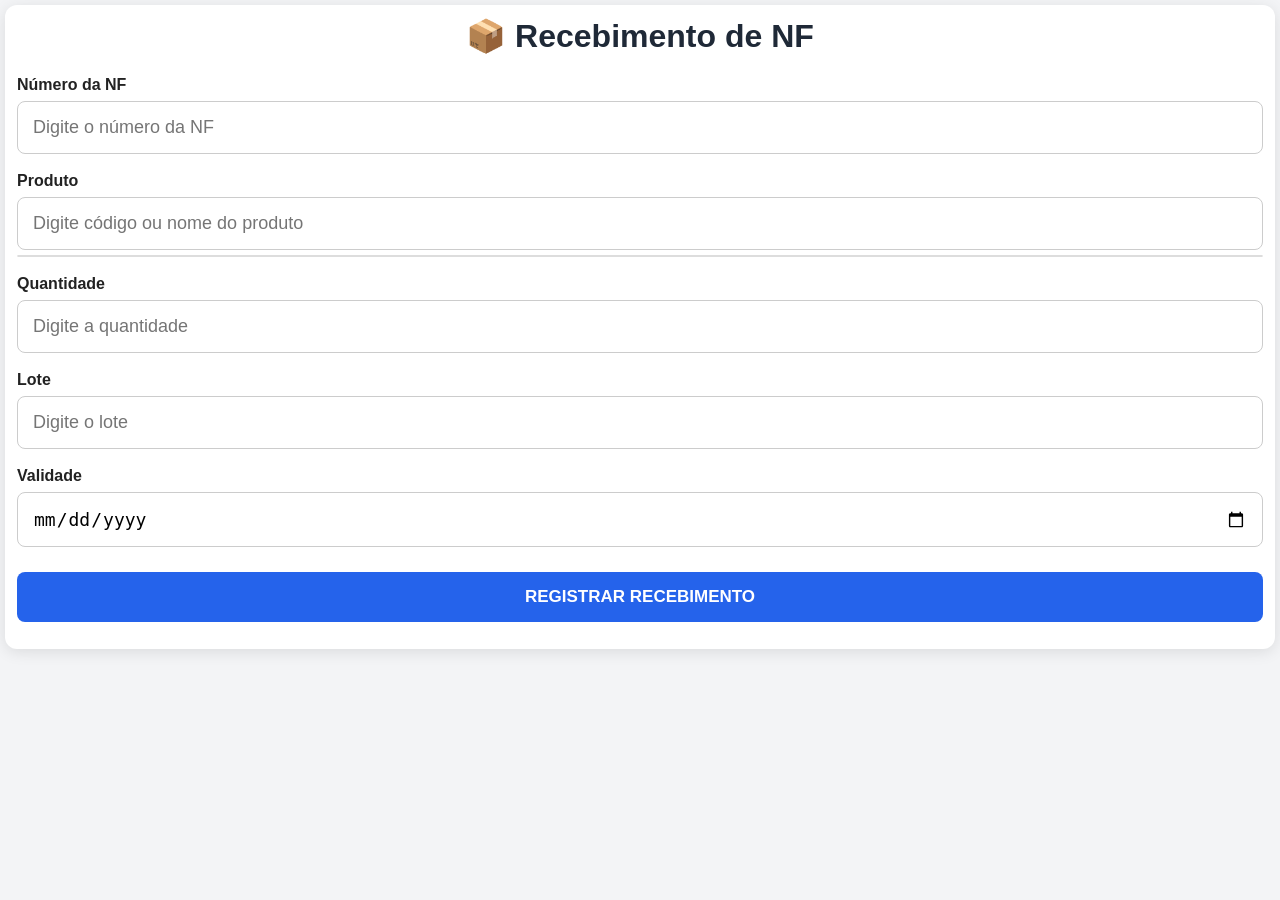
==== app.html @ 289c3b75 "Update app.html" ====
<!DOCTYPE html>
<html lang="pt-BR">

<head>

<meta charset="UTF-8">

<meta name="viewport" content="width=device-width, initial-scale=1.0">

<title>Recebimento de NF</title>


<style>

*{
box-sizing:border-box;
}

body{
margin:0;
font-family:Arial,sans-serif;
background:#f3f4f6;
color:#222;
}


.container{
    width:100%;
    max-width:100%;
    margin:0;
    padding:5px;
}


.card{
    background:white;
    border-radius:12px;
    padding:12px;
    box-shadow:0 3px 15px rgba(0,0,0,0.10);
    width:100%;
}


@media (max-width:600px){

.container{
    padding:5px;
}

.card{
    padding:12px;
}

h1{
    font-size:21px;
}

input{
    font-size:17px;
    padding:14px;
}

button{
    font-size:18px;
}

}
   
.logo-app{

width:50px;

height:auto;

display:block;

margin:0 auto 15px auto;

}

h1{
text-align:center;
margin-top:0;
color:#1f2937;
}


label{
display:block;
margin-top:18px;
margin-bottom:7px;
font-weight:bold;
}


input{
width:100%;
padding:15px;
border:1px solid #ccc;
border-radius:8px;
font-size:18px;
}


.resultado{
border:1px solid #ddd;
border-radius:8px;
margin-top:5px;
overflow:hidden;
}


.produto{
padding:12px;
cursor:pointer;
border-bottom:1px solid #eee;
background:white;
}


.produto:hover{
background:#f0f7ff;
}


.codigo{
font-weight:bold;
color:#2563eb;
}


.selecionado{
margin-top:10px;
padding:12px;
background:#ecfdf5;
border:1px solid #10b981;
border-radius:8px;
}


button{

width:100%;
margin-top:25px;
padding:15px;
border:0;
border-radius:8px;
background:#2563eb;
color:white;
font-size:17px;
font-weight:bold;
cursor:pointer;

}


button:hover{
background:#1d4ed8;
}


.mensagem{
text-align:center;
margin-top:15px;
font-weight:bold;
}

</style>

</head>


<body>


<div class="container">


<div class="card">





<h1>📦 Recebimento de NF</h1>


<label>Número da NF</label>

<input id="nf" placeholder="Digite o número da NF">



<label>Produto</label>

<input 
id="pesquisa"
placeholder="Digite código ou nome do produto"
autocomplete="off">



<div id="resultados" class="resultado"></div>



<div id="selecionado" class="selecionado" style="display:none">

<strong>Produto selecionado:</strong>

<div id="produtoNome"></div>

<div id="produtoCodigo"></div>

</div>



<label>Quantidade</label>

<input 
type="number"
id="quantidade"
placeholder="Digite a quantidade">



<label>Lote</label>

<input 
id="lote"
placeholder="Digite o lote">



<label>Validade</label>

<input 
type="date"
id="validade">



<button onclick="salvar()">

REGISTRAR RECEBIMENTO

</button>



<div id="mensagem" class="mensagem"></div>



</div>

</div>




<script>


let produtoSelecionado=null;



const API_PRODUTOS = 
"https://script.google.com/macros/s/AKfycbw0Htneq-gBaYAcyvgJgR2hQ-0QEgzhYYOXsDW0bIAG4_WbVxewtOT7AFNhqnRE5w8Z8w/exec";





// PESQUISA PRODUTO

document
.getElementById("pesquisa")
.addEventListener("input",function(){


let termo=this.value.trim();


let resultados=document.getElementById("resultados");


resultados.innerHTML="";



// LIMPA PRODUTO SE APAGAR A PESQUISA

if(!termo){

    produtoSelecionado=null;

    document.getElementById("selecionado").style.display="none";

    return;

}



// AGUARDA 3 CARACTERES PARA PESQUISAR

if(termo.length < 3){

    resultados.innerHTML =
    '<div class="produto">Digite pelo menos 3 caracteres...</div>';

    return;

}



fetch(API_PRODUTOS + "?termo=" + termo)


.then(res=>res.json())


.then(produtos=>{


produtos.forEach(p=>{


let div=document.createElement("div");


div.className="produto";


div.innerHTML=`

<div class="codigo">
${p.codigo}
</div>

<div>
${p.produto}
</div>

`;



div.onclick=function(){


produtoSelecionado=p;


document.getElementById("pesquisa").value=p.produto;


resultados.innerHTML="";


document.getElementById("selecionado").style.display="block";


document.getElementById("produtoNome").innerHTML=p.produto;


document.getElementById("produtoCodigo").innerHTML=
"Código: "+p.codigo;


};



resultados.appendChild(div);



});



})


.catch(()=>{

resultados.innerHTML="Erro ao consultar produtos";

});


});







// SALVAR RECEBIMENTO


function salvar(){



let mensagem=document.getElementById("mensagem");


let nf=document.getElementById("nf").value;


let quantidade=document.getElementById("quantidade").value;


let lote=document.getElementById("lote").value;


let validade=document.getElementById("validade").value;



if(!nf){

mensagem.innerHTML="⚠ Informe o número da NF";

return;

}



if(!produtoSelecionado){

mensagem.innerHTML="⚠ Selecione um produto";

return;

}



if(!quantidade){

mensagem.innerHTML="⚠ Informe a quantidade";

return;

}




let dados={

nf:nf,

codigo:produtoSelecionado.codigo,

produto:produtoSelecionado.produto,

quantidade:quantidade,

lote:lote,

validade:validade

};




fetch(API_PRODUTOS,{

method:"POST",

body:JSON.stringify(dados)

})


.then(res=>res.text())


.then(()=>{


mensagem.innerHTML=
"✓ Recebimento registrado com sucesso!";


mensagem.style.color="#059669";



document.getElementById("nf").value="";

document.getElementById("pesquisa").value="";

document.getElementById("quantidade").value="";

document.getElementById("lote").value="";

document.getElementById("validade").value="";


document.getElementById("selecionado").style.display="none";


produtoSelecionado=null;


})


.catch(()=>{


mensagem.innerHTML=
"⚠ Erro ao salvar recebimento";


mensagem.style.color="#dc2626";


});



}




</script>


</body>

</html>
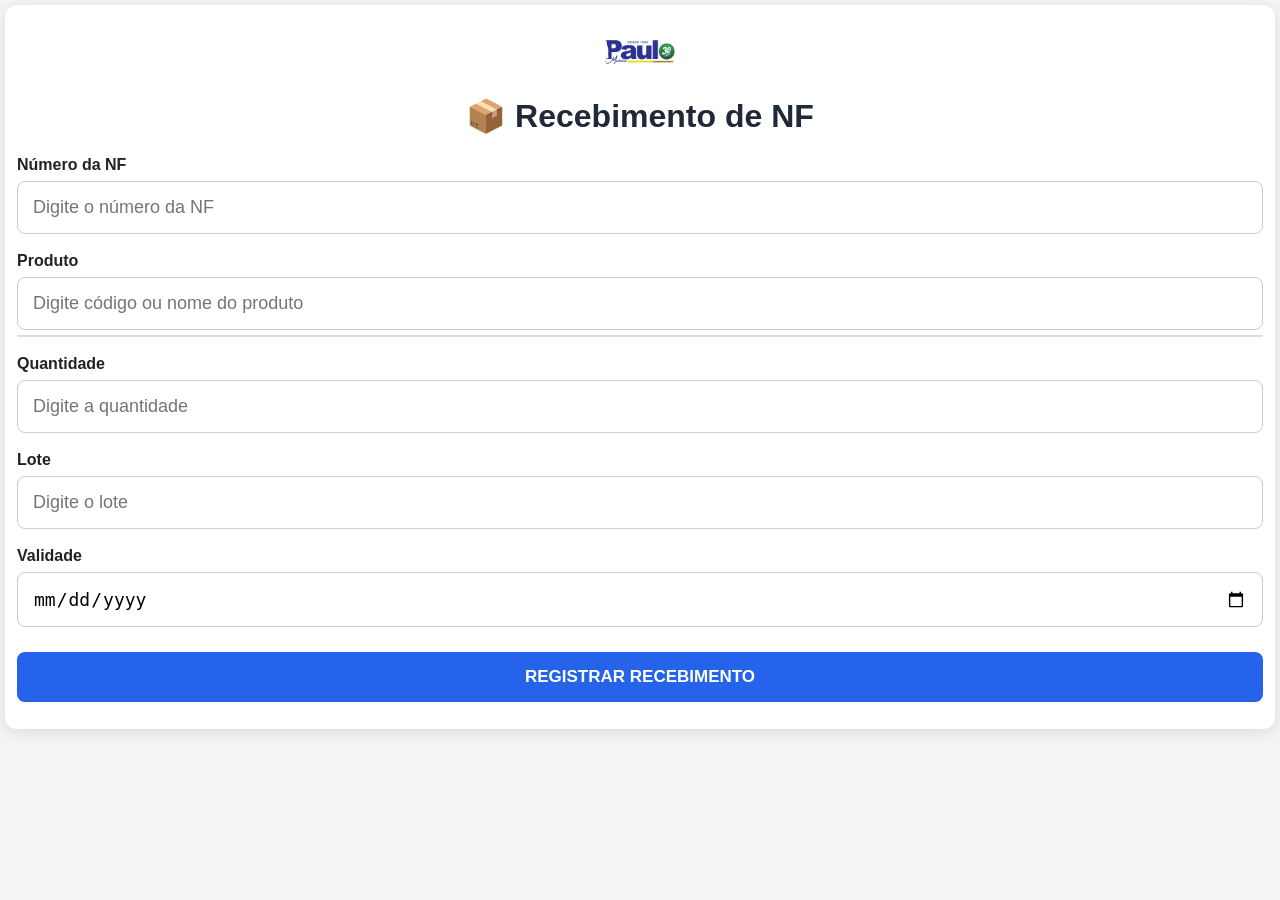
==== commit fafbb0ea: "Update app.html" ====
--- a/app.html
+++ b/app.html
@@ -68,13 +68,12 @@
    
 .logo-app{
 
-width:50px;
-
-height:auto;
-
-display:block;
-
-margin:0 auto 15px auto;
+    width:70px;
+    height:70px;
+    object-fit:contain;
+    display:block;
+    margin:0 auto 10px auto;
+
 
 }
 
@@ -178,7 +177,7 @@
 
 <div class="card">
 
-
+<img src="icons.png" class="logo-app">
 
 
 
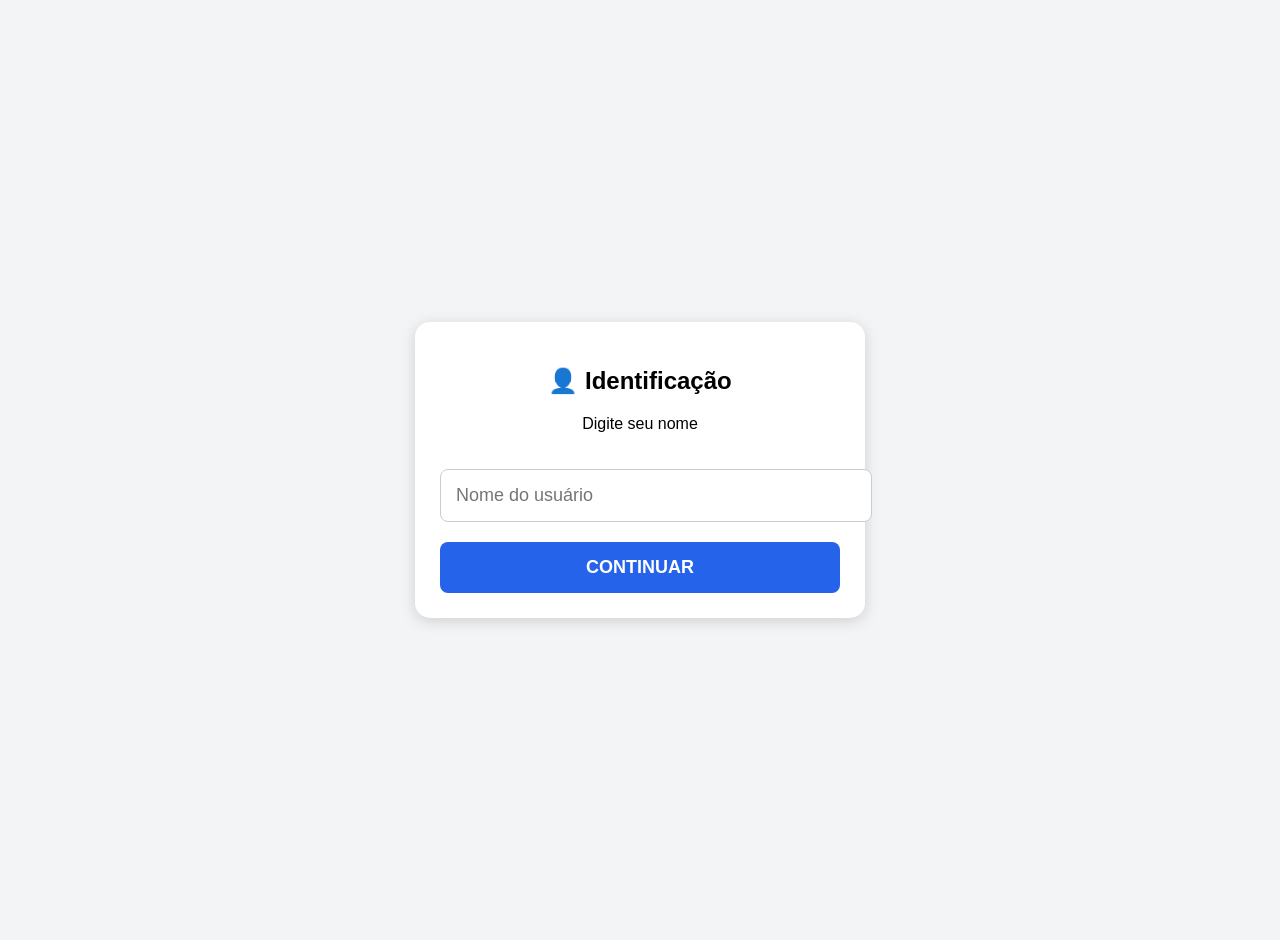
==== commit 3cba4242: "Update app.html" ====
--- a/app.html
+++ b/app.html
@@ -263,7 +263,13 @@
 
 
 let produtoSelecionado=null;
-
+let usuario = localStorage.getItem("usuario");
+
+if(!usuario){
+
+    window.location.href="usuario.html";
+
+}
 
 
 const API_PRODUTOS = 
